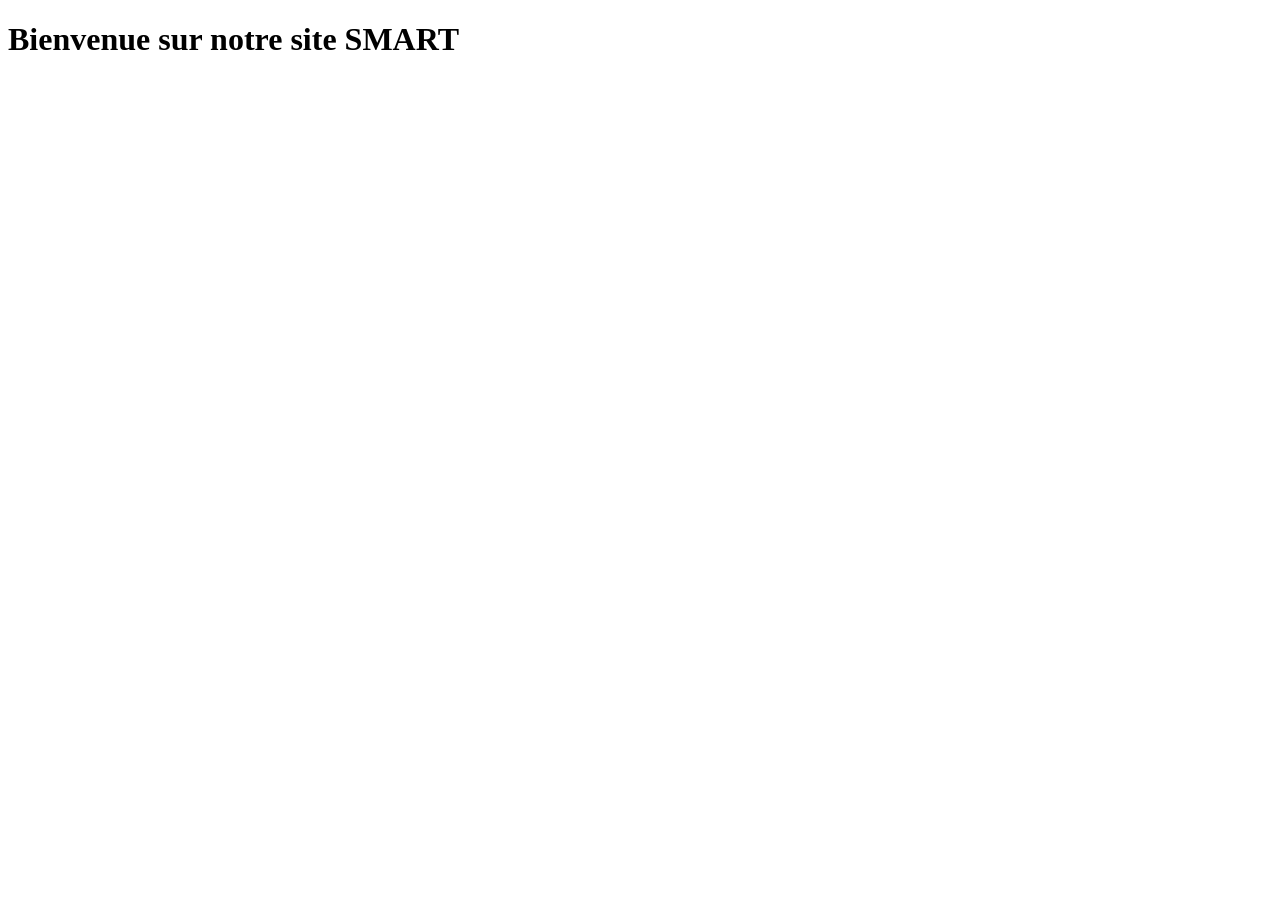
==== index.html @ 073e8806 "First commit" ====
<!DOCTYPE html>
<html lang="fr">
<head>
    <meta charset="UTF-8">
    <meta name="viewport" content="width=device-width, initial-scale=1.0">
    <title>Document</title>

    <h1>Bienvenue sur notre site SMART</h1>
    
</head>
<body>
    
</body>
</html>
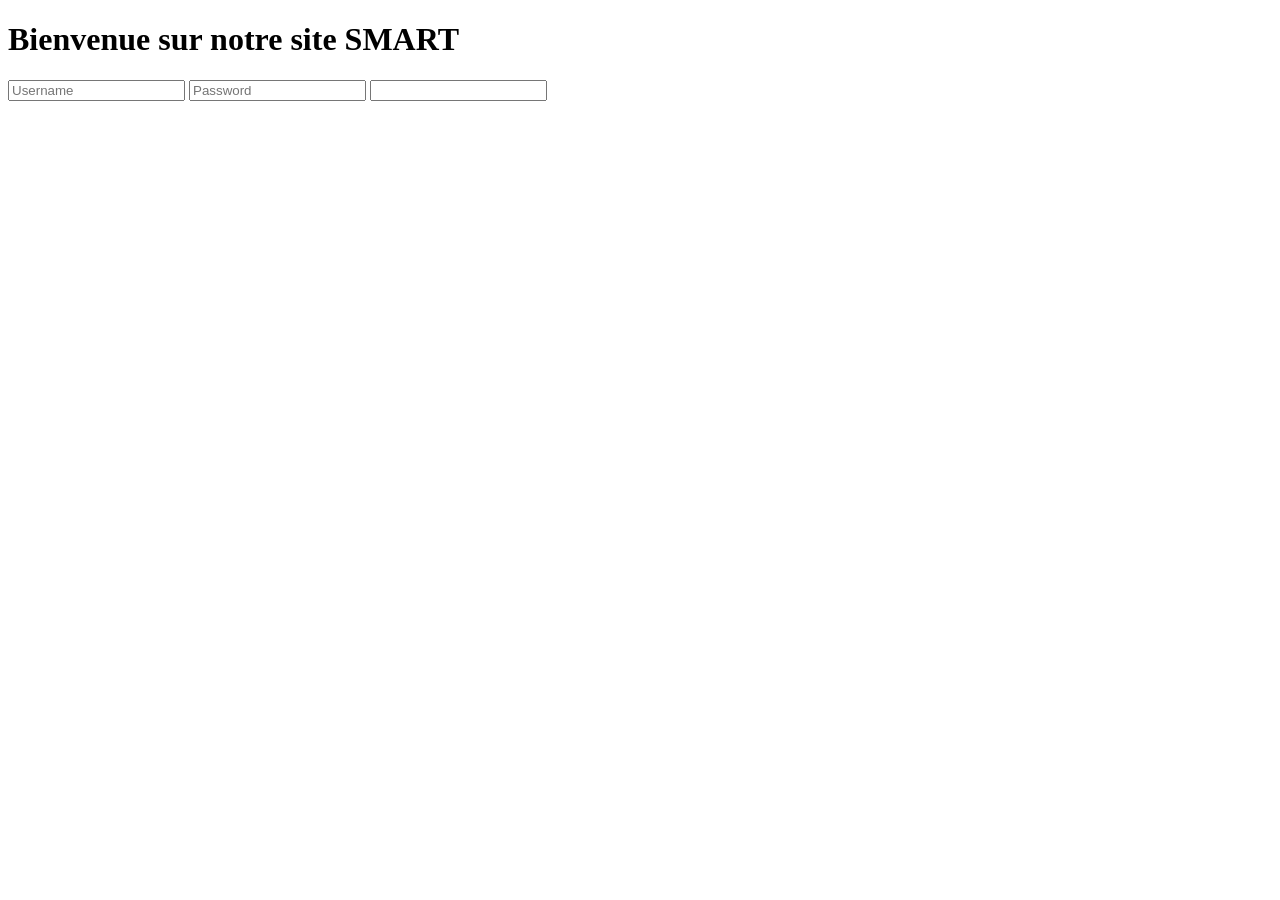
==== commit 0cc9f4d4: "ajout du fichier accueil.html et mofication du fichier index.html" ====
--- a/index.html
+++ b/index.html
@@ -6,6 +6,12 @@
     <title>Document</title>
 
     <h1>Bienvenue sur notre site SMART</h1>
+    <form action="accueil.html" method="post">
+        
+        <input type="text" placeholder="Username">
+        <input type="password" placeholder="Password">
+        <input type="text" name="connexion" id="">
+    </form>
     
 </head>
 <body>
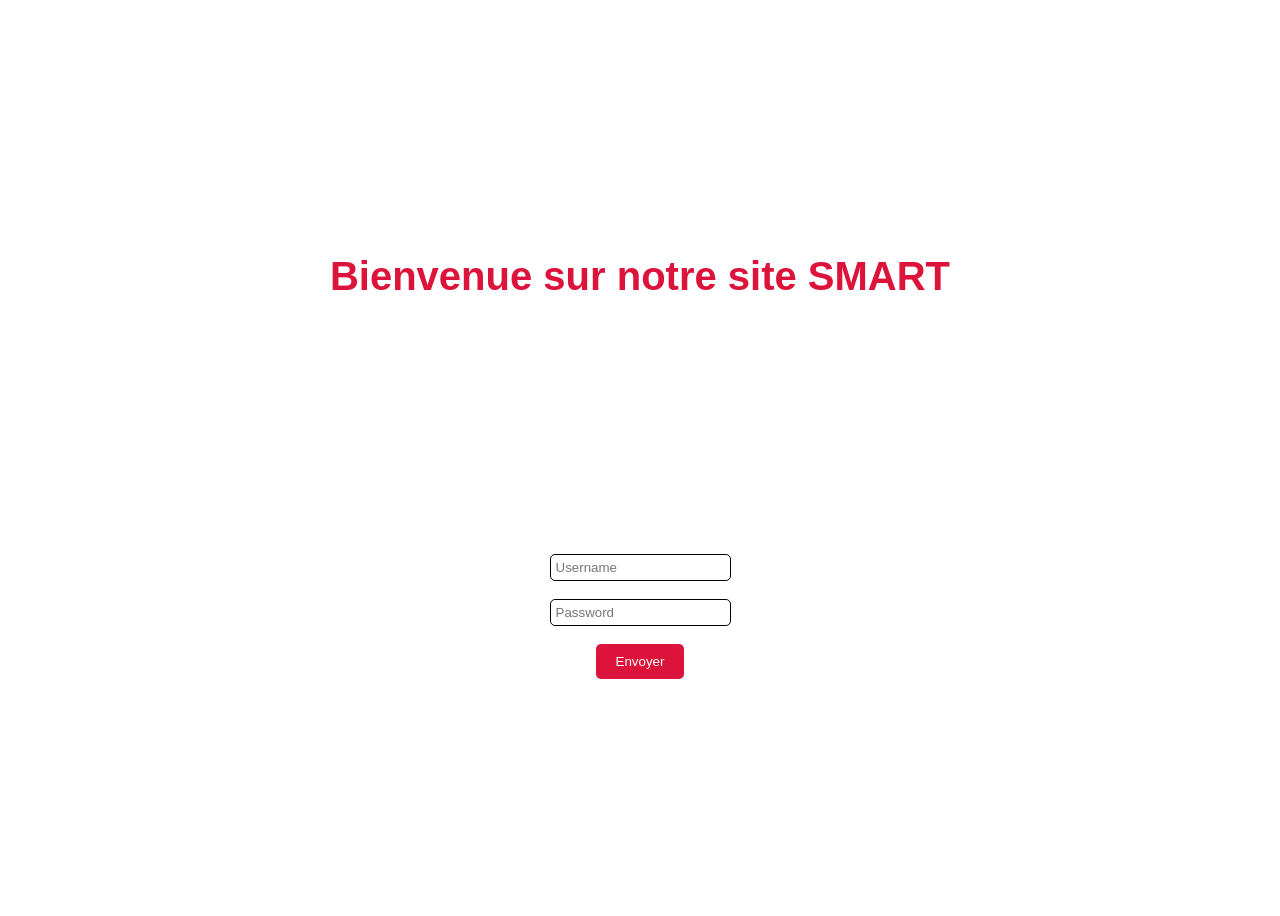
==== commit f695d5c8: "ajout du style aux deux fichiers html" ====
--- a/index.html
+++ b/index.html
@@ -3,14 +3,15 @@
 <head>
     <meta charset="UTF-8">
     <meta name="viewport" content="width=device-width, initial-scale=1.0">
+    <link rel="stylesheet" href="style.css">
     <title>Document</title>
 
-    <h1>Bienvenue sur notre site SMART</h1>
+    <h1 class="titre1" >Bienvenue sur notre site SMART</h1>
     <form action="accueil.html" method="post">
         
         <input type="text" placeholder="Username">
         <input type="password" placeholder="Password">
-        <input type="text" name="connexion" id="">
+        <button><a href="accueil.html">Envoyer</a></button>
     </form>
     
 </head>
--- a/style.css
+++ b/style.css
@@ -0,0 +1,88 @@
+body{
+    font-family: 'Segoe UI', Tahoma, Geneva, Verdana, sans-serif;
+    display: flex;
+    align-items: center;
+    justify-content: space-evenly;
+    height: 100vh;
+    flex-direction: column;
+}
+.titre1{
+    font-size: 40px;
+    color: crimson;
+}
+form{
+    display: flex;
+    align-items: center;
+    justify-content: center;
+    flex-direction: column;
+    padding: 10px;
+    gap: 13px;
+}
+form input{
+    padding: 5px;
+    border-radius: 5px;
+    border: 1px solid;
+    outline-offset: 2px ;
+    outline-color: crimson;
+    margin-bottom: 5px;
+}
+input:focus{
+    border: none;
+}
+form button{
+    padding: 10px 20px;
+    border-radius: 5px;
+    background-color: crimson;
+    color: white;
+    border: none;
+}
+button a{
+    color: white;
+    text-decoration: none;
+}
+.menu{
+    display: flex;
+    align-items: center;
+    justify-content: flex-end;
+    gap: 20px;
+    padding: 10px 20px;
+}
+.menu a{
+    color: black;
+    text-decoration: none;
+    font-size: larger;
+    transition: 0.3s;
+}
+.menu a:hover{
+    color: crimson;
+}
+p{
+    width: 500px;
+    text-align: justify;
+}
+ul{
+    list-style: none;
+    display: flex;
+    align-items: center;
+    justify-content: center;
+    gap: 20px;
+}
+ul li{
+    padding: 10px 20px;
+    width: 100px;
+    height: 100px;
+    background-color: white;
+    color: crimson;
+    box-shadow: 0 0 5px crimson;
+    border-radius: 30px;
+    transition: 0.3s;
+    display: flex;
+    align-items: center;
+    justify-content: center;
+    font-weight: bold;
+}
+ul li:hover{
+    background-color: crimson;
+    color: white;
+    box-shadow: 0 0 10px crimson;
+}
